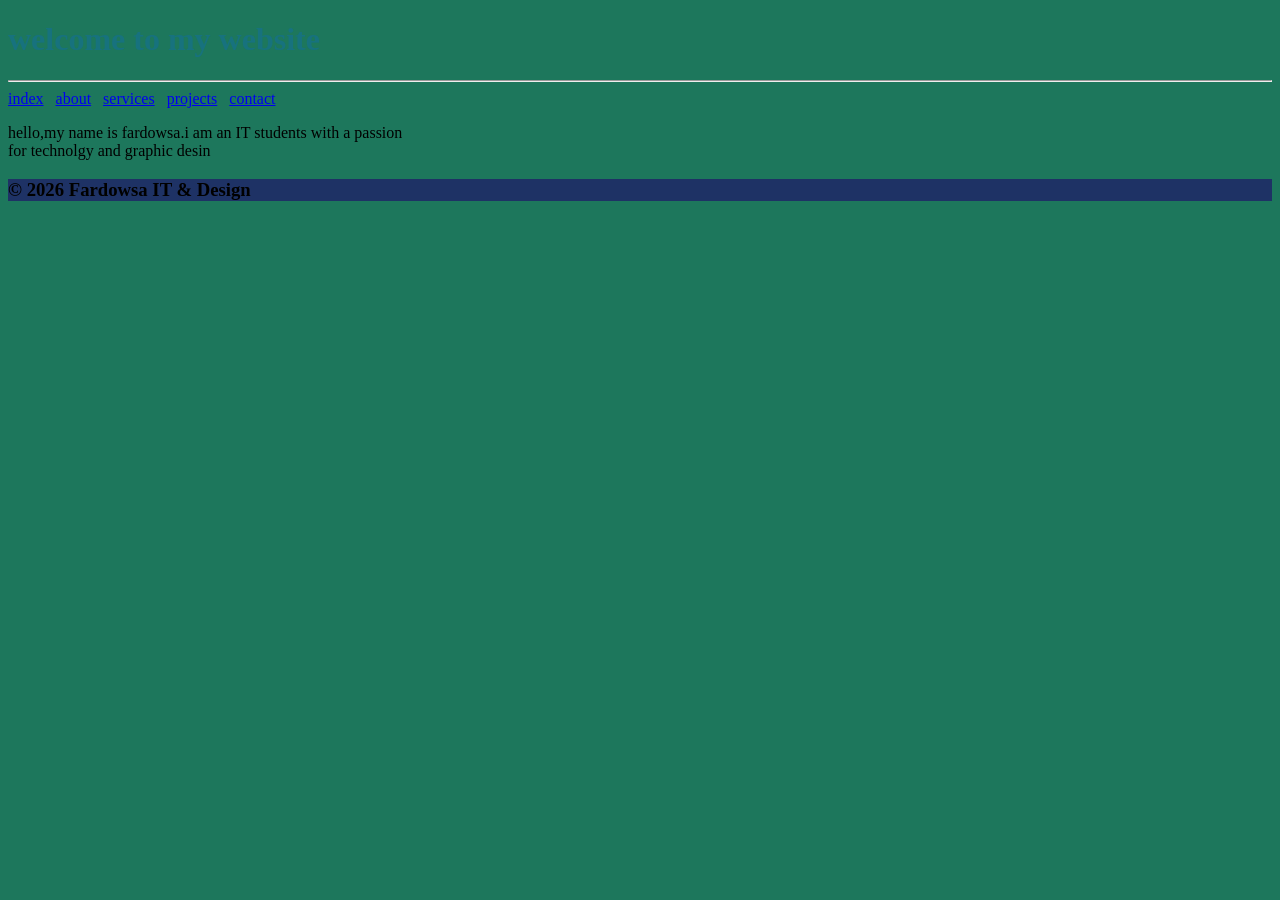
==== index.html @ 089b06d3 "Add files via upload" ====
<!DOCTYPE html>
<html lang="en"
 <head>   
    <meta charset="utf-8">
    
    <title>fardowsa IT & desiner</title>
    <link rel="stylesheet" href="style.css">
</head>
<body style="background-color: hsl(162, 61%, 29%);"
    <header><h1>welcome to my website</h1></header>
    <nav style="text-align: left;">
        <hr>
        <a href="index.html">index</a>&nbsp;&nbsp;
        <a href="about me.html">about</a>&nbsp;&nbsp;
        <a href="services.html">services</a>&nbsp;&nbsp;
        <a href="projects.html">projects</a>&nbsp;&nbsp;
        <a href="contact.html">contact</a>&nbsp;&nbsp;
    <p>hello,my name is fardowsa.i am an IT students with a passion <br>for technolgy and graphic desin</p>
    </nav>
<main>
<footer><h3>© 2026 Fardowsa IT & Design</h3></footer>
</main> 
</body>
</html>
---- style.css ----
h1,h2{
    color: #17727e;
}
home{
    background-color: #dbeafe;
    padding: 60px;
}
about{
    background-color: rgb(25, 79, 103);
}
projects{
    background-color: #3b5579;
}
services{
    background-color: white;
}
contact{
    background-color: #dbeafe;
}
footer{
    background-color: #1e3265;
    color:rgb(56, 142, 157)
    text-alighn:center
    padding: 15px;
}
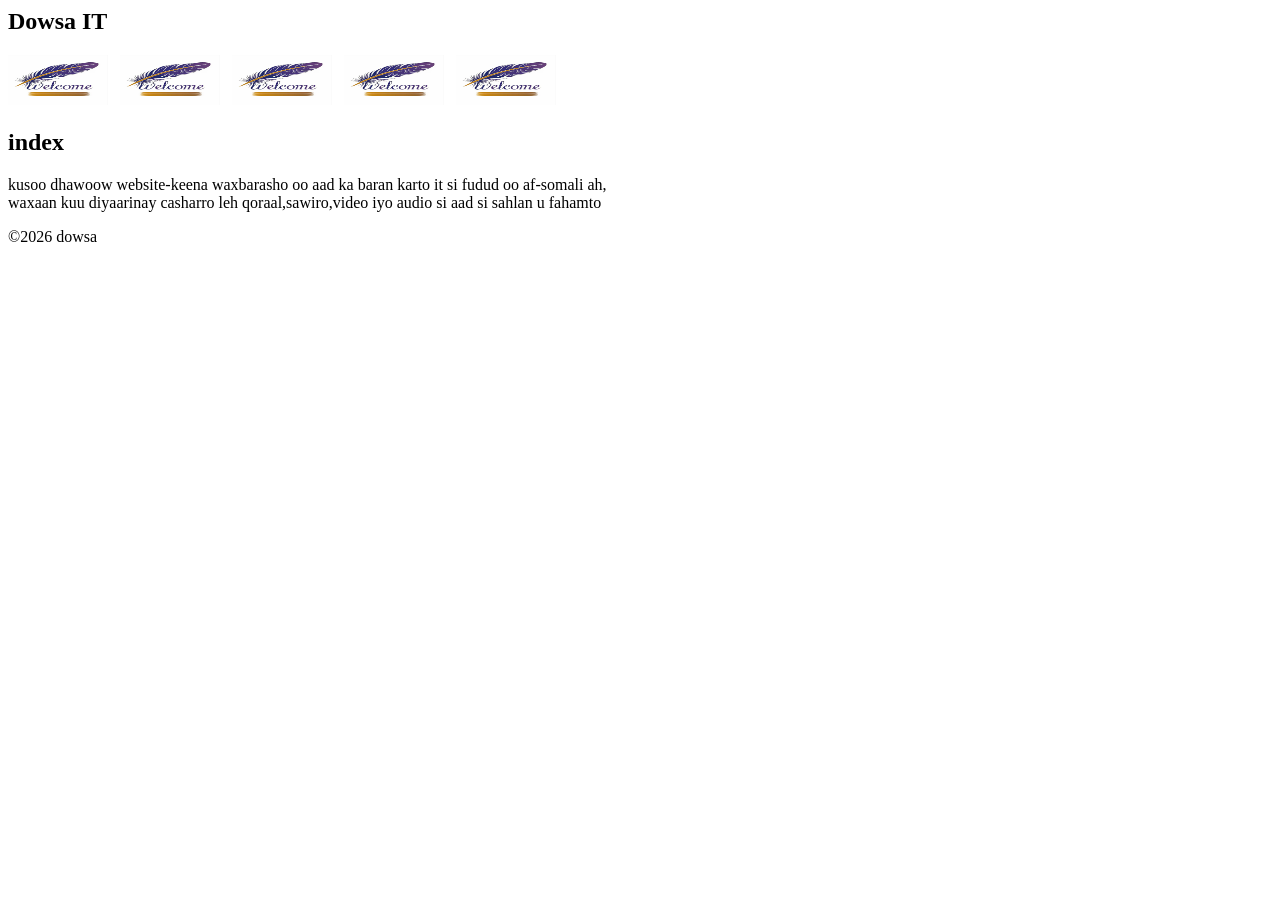
==== commit 4ecb053a: "Add files via upload" ====
--- a/index.html
+++ b/index.html
@@ -1,24 +1,36 @@
-<!DOCTYPE html>
-<html lang="en"
- <head>   
-    <meta charset="utf-8">
+<html lang="en">
+<head>
+    <link rel="icon" href="images/background.jpg" type="image/x-icon">
+    <style>
+        body{
+            background-image: url(images/background.jpg);
+            background-repeat: no-repeat;
+            background-repeat: repeat-x;
+            background-repeat: repeat-y;
+            background-repeat: no-repeat;
+            background-size: cover;
+        }
+    </style>
+    <meta charset="UTF-8">
+    <meta name="viewport" content="width=device-width, initial-scale=1.0">
+    <title>index</title>
+</head>
+<body>
+    <div>
+    <nav class="number">
+        <header><h1>Dowsa IT</h1></header>
+        <a href="index.html"><img src="./sodhawaw.avif" alt="image" width="100" height="50"></a>&nbsp;&nbsp;
+        <a href="about.html"><img src="sodhawaw.avif" alt="image" width="100" height="50"></a>&nbsp;&nbsp;
+        <a href="courses.html"><img src="sodhawaw.avif" alt="image" width="100" height="50"></a>&nbsp;&nbsp;
+        <a href="resourses.html"><img src="sodhawaw.avif" alt="image" width="100" height="50"></a>&nbsp;&nbsp;
+        <a href="contact.html"><img src="sodhawaw.avif" alt="image" width="100" height="50"></a>&nbsp;&nbsp;
+    </div></nav>
+    <section>
+        <h1>index</h1>
+        <p>kusoo dhawoow website-keena waxbarasho oo aad ka baran karto it si fudud oo af-somali ah,<br>waxaan kuu diyaarinay
+        casharro leh qoraal,sawiro,video iyo audio si aad si sahlan u fahamto</p>
+    </section>
+    <footer>&copy;2026 dowsa</footer>
     
-    <title>fardowsa IT & desiner</title>
-    <link rel="stylesheet" href="style.css">
-</head>
-<body style="background-color: hsl(162, 61%, 29%);"
-    <header><h1>welcome to my website</h1></header>
-    <nav style="text-align: left;">
-        <hr>
-        <a href="index.html">index</a>&nbsp;&nbsp;
-        <a href="about me.html">about</a>&nbsp;&nbsp;
-        <a href="services.html">services</a>&nbsp;&nbsp;
-        <a href="projects.html">projects</a>&nbsp;&nbsp;
-        <a href="contact.html">contact</a>&nbsp;&nbsp;
-    <p>hello,my name is fardowsa.i am an IT students with a passion <br>for technolgy and graphic desin</p>
-    </nav>
-<main>
-<footer><h3>© 2026 Fardowsa IT & Design</h3></footer>
-</main> 
 </body>
-</html>+</html>
